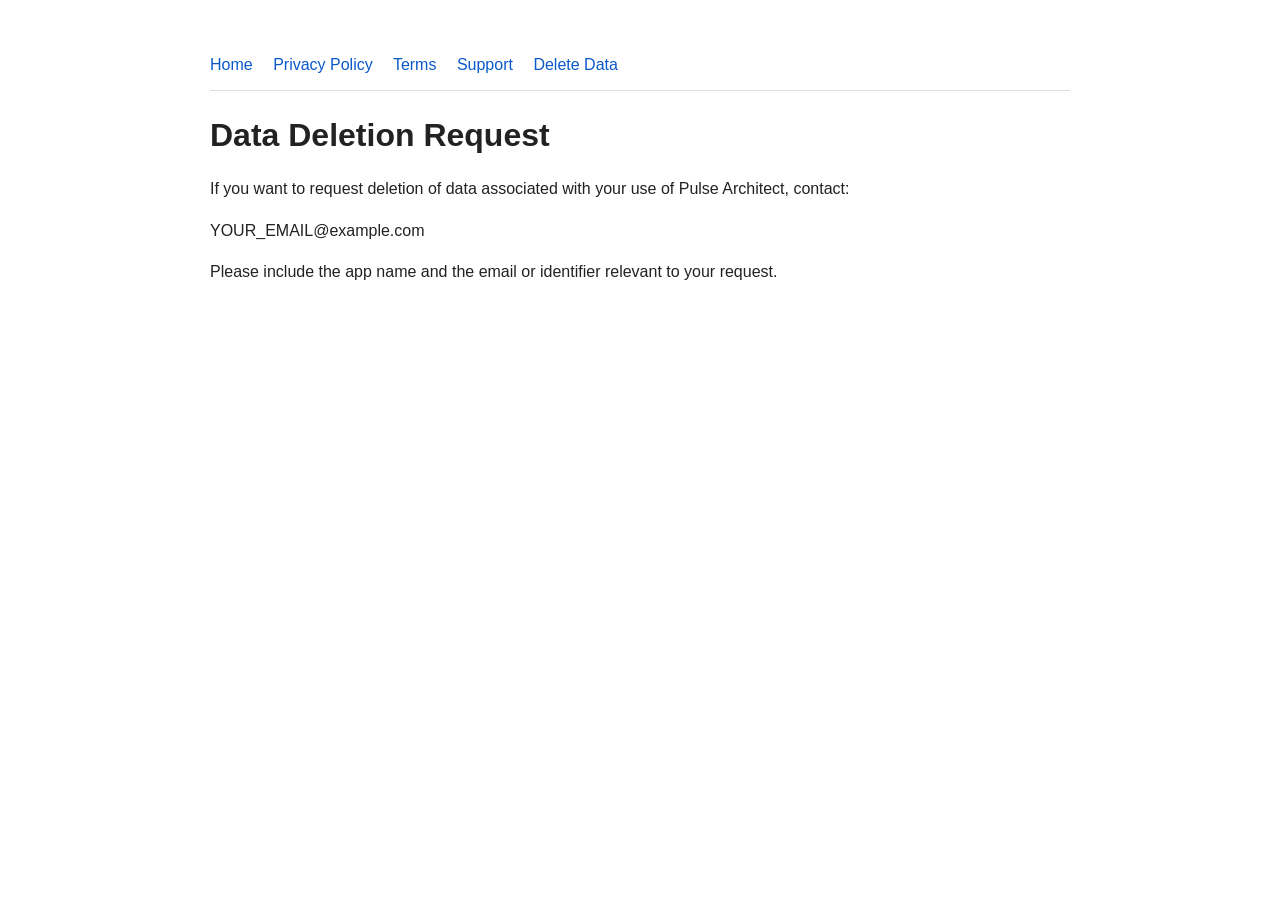
==== pulse-architect/delete-data.html @ c3410fa4 "Pulse architect pages" ====
<!DOCTYPE html>
<html lang="en">
<head>
  <meta charset="UTF-8" />
  <meta name="viewport" content="width=device-width, initial-scale=1.0" />
  <title>Pulse Architect Data Deletion</title>
  <link rel="stylesheet" href="../assets/styles.css" />
</head>
<body>
  <nav>
    <a href="./index.html">Home</a>
    <a href="./privacy.html">Privacy Policy</a>
    <a href="./terms.html">Terms</a>
    <a href="./support.html">Support</a>
    <a href="./delete-data.html">Delete Data</a>
  </nav>

  <h1>Data Deletion Request</h1>
  <p>If you want to request deletion of data associated with your use of Pulse Architect, contact:</p>
  <p>YOUR_EMAIL@example.com</p>
  <p>Please include the app name and the email or identifier relevant to your request.</p>
</body>
</html>
---- assets/styles.css ----
body {
  font-family: Arial, sans-serif;
  max-width: 860px;
  margin: 40px auto;
  padding: 0 20px;
  line-height: 1.6;
  color: #222;
}

h1, h2 {
  line-height: 1.25;
}

nav {
  margin: 0 0 24px;
  padding: 12px 0;
  border-bottom: 1px solid #ddd;
}

nav a {
  margin-right: 16px;
  color: #0a58ca;
  text-decoration: none;
}

nav a:hover {
  text-decoration: underline;
}

.small {
  color: #666;
  font-size: 14px;
}
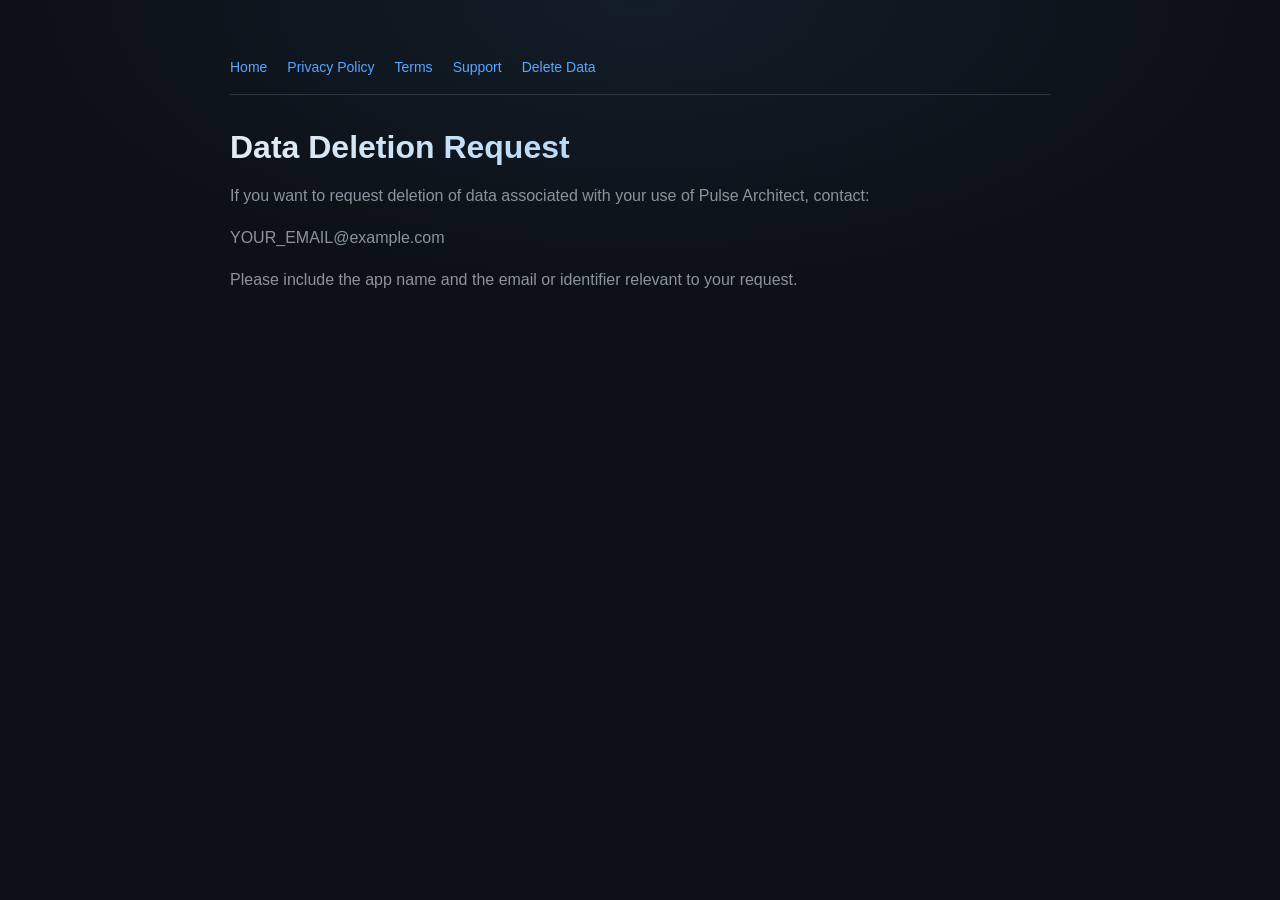
==== commit efd4703e: "Styling" ====
--- a/pulse-architect/delete-data.html
+++ b/pulse-architect/delete-data.html
@@ -4,7 +4,7 @@
   <meta charset="UTF-8" />
   <meta name="viewport" content="width=device-width, initial-scale=1.0" />
   <title>Pulse Architect Data Deletion</title>
-  <link rel="stylesheet" href="../assets/styles.css" />
+  <link rel="stylesheet" href="./styles.css" />
 </head>
 <body>
   <nav>
--- a/pulse-architect/styles.css
+++ b/pulse-architect/styles.css
@@ -0,0 +1,218 @@
+/**
+ * Pulse Architect - Legal/Support Pages Styles
+ * Matches the "digital zen architecture" visual theme from the game.
+ *
+ * Design principles:
+ * - Deep space blue-black background
+ * - Soft blue accents with subtle glow effects
+ * - Clean, minimal typography
+ * - Muted, cohesive colors
+ */
+
+:root {
+  /* Background */
+  --background: #0d1117;
+  --background-alt: #161b22;
+
+  /* Primary accent - cyan/teal energy */
+  --primary: #58a6ff;
+  --primary-bright: #79c0ff;
+  --primary-dim: #388bfd;
+
+  /* Text */
+  --text: #e6edf3;
+  --text-dim: #8b949e;
+
+  /* Borders & subtle elements */
+  --border: #30363d;
+}
+
+* {
+  box-sizing: border-box;
+}
+
+html {
+  scroll-behavior: smooth;
+}
+
+body {
+  font-family: -apple-system, BlinkMacSystemFont, "SF Pro Display", "Helvetica Neue", Arial, sans-serif;
+  max-width: 860px;
+  margin: 0 auto;
+  padding: 40px 20px;
+  line-height: 1.6;
+  color: var(--text);
+  background: var(--background);
+  min-height: 100vh;
+}
+
+/* Subtle background gradient for depth */
+body::before {
+  content: '';
+  position: fixed;
+  top: 0;
+  left: 0;
+  right: 0;
+  height: 300px;
+  background: radial-gradient(ellipse at 50% 0%, rgba(88, 166, 255, 0.08) 0%, transparent 70%);
+  pointer-events: none;
+  z-index: -1;
+}
+
+/* Navigation */
+nav {
+  margin: 0 0 32px;
+  padding: 16px 0;
+  border-bottom: 1px solid var(--border);
+  display: flex;
+  flex-wrap: wrap;
+  gap: 8px 20px;
+}
+
+nav a {
+  color: var(--primary);
+  text-decoration: none;
+  font-size: 14px;
+  font-weight: 500;
+  transition: color 0.2s ease, text-shadow 0.2s ease;
+}
+
+nav a:hover {
+  color: var(--primary-bright);
+  text-shadow: 0 0 12px rgba(88, 166, 255, 0.5);
+}
+
+/* Headings */
+h1, h2, h3 {
+  line-height: 1.25;
+  color: var(--text);
+  font-weight: 600;
+}
+
+h1 {
+  font-size: 2rem;
+  margin-bottom: 8px;
+  background: linear-gradient(135deg, var(--text) 0%, var(--primary-bright) 100%);
+  -webkit-background-clip: text;
+  -webkit-text-fill-color: transparent;
+  background-clip: text;
+}
+
+h2 {
+  font-size: 1.35rem;
+  margin-top: 32px;
+  margin-bottom: 12px;
+  color: var(--primary-bright);
+}
+
+/* Paragraphs and lists */
+p {
+  margin: 16px 0;
+  color: var(--text-dim);
+}
+
+ul {
+  margin: 16px 0;
+  padding-left: 24px;
+}
+
+li {
+  margin: 8px 0;
+  color: var(--text-dim);
+}
+
+/* Links in content */
+a {
+  color: var(--primary);
+  text-decoration: none;
+  transition: color 0.2s ease;
+}
+
+a:hover {
+  color: var(--primary-bright);
+  text-decoration: underline;
+}
+
+/* Small text */
+.small {
+  color: var(--text-dim);
+  font-size: 13px;
+  opacity: 0.8;
+}
+
+/* Cards / highlighted sections */
+.card {
+  background: var(--background-alt);
+  border: 1px solid var(--border);
+  border-radius: 8px;
+  padding: 20px;
+  margin: 20px 0;
+}
+
+/* Form elements (for support/contact pages) */
+input, textarea, button {
+  font-family: inherit;
+  font-size: 14px;
+}
+
+input, textarea {
+  background: var(--background-alt);
+  border: 1px solid var(--border);
+  border-radius: 6px;
+  padding: 10px 14px;
+  color: var(--text);
+  width: 100%;
+  margin: 8px 0;
+  transition: border-color 0.2s ease, box-shadow 0.2s ease;
+}
+
+input:focus, textarea:focus {
+  outline: none;
+  border-color: var(--primary);
+  box-shadow: 0 0 0 3px rgba(88, 166, 255, 0.15);
+}
+
+button {
+  background: var(--primary);
+  color: var(--background);
+  border: none;
+  border-radius: 6px;
+  padding: 12px 24px;
+  font-weight: 600;
+  cursor: pointer;
+  transition: background 0.2s ease, box-shadow 0.2s ease;
+}
+
+button:hover {
+  background: var(--primary-bright);
+  box-shadow: 0 0 20px rgba(88, 166, 255, 0.3);
+}
+
+/* Footer */
+footer {
+  margin-top: 48px;
+  padding-top: 24px;
+  border-top: 1px solid var(--border);
+  text-align: center;
+  color: var(--text-dim);
+  font-size: 13px;
+}
+
+/* Responsive */
+@media (max-width: 600px) {
+  body {
+    padding: 24px 16px;
+  }
+
+  h1 {
+    font-size: 1.6rem;
+  }
+
+  h2 {
+    font-size: 1.2rem;
+  }
+
+  nav {
+    gap: 6px 14px;
+  }
+}
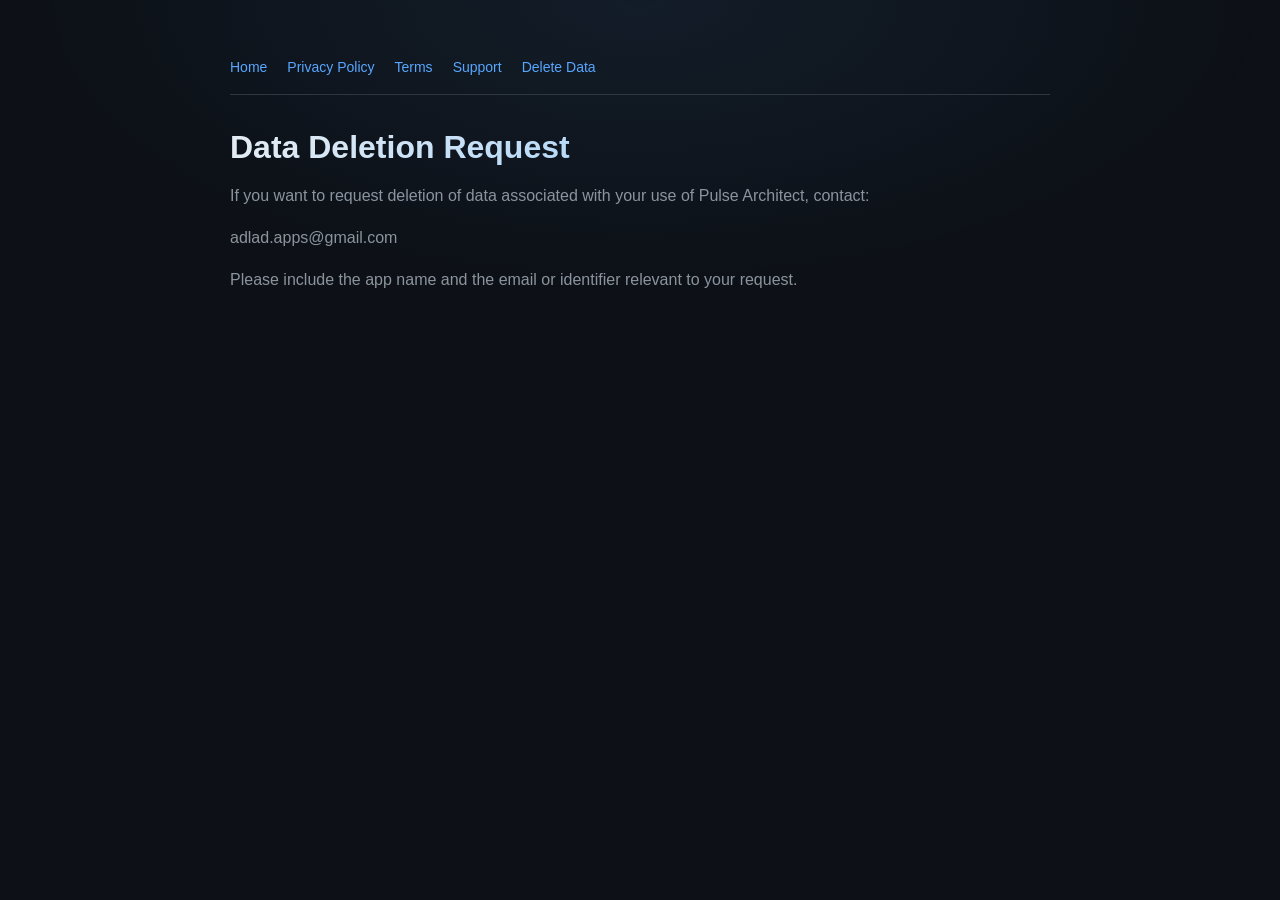
==== commit 2fd86b27: "New email" ====
--- a/pulse-architect/delete-data.html
+++ b/pulse-architect/delete-data.html
@@ -17,7 +17,7 @@
 
   <h1>Data Deletion Request</h1>
   <p>If you want to request deletion of data associated with your use of Pulse Architect, contact:</p>
-  <p>YOUR_EMAIL@example.com</p>
+  <p>adlad.apps@gmail.com</p>
   <p>Please include the app name and the email or identifier relevant to your request.</p>
 </body>
 </html>
